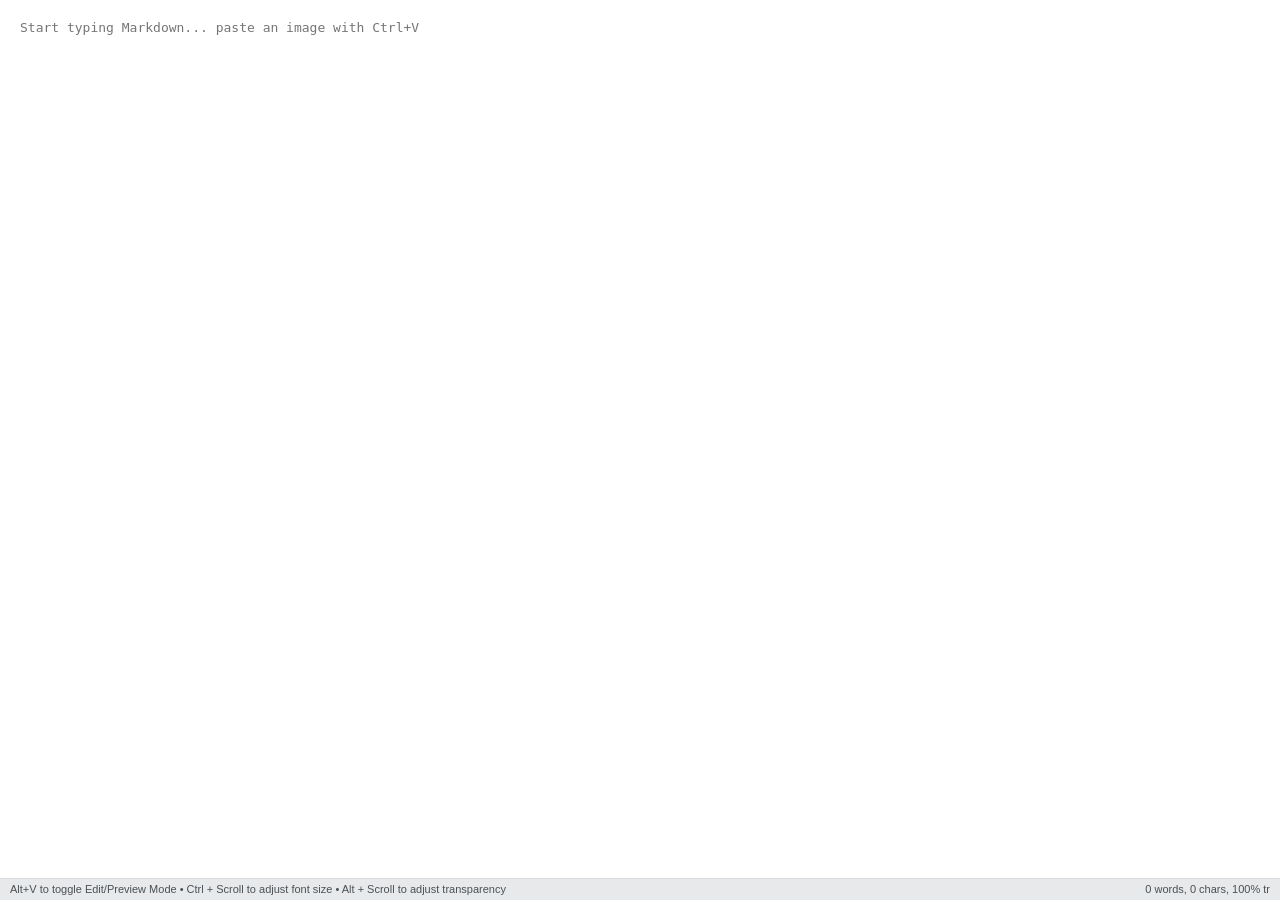
==== plugins/QuickNoteMD/assets/editor.html @ 60557556 "merge TASK-40: br line break preservation and interactive checkboxes" ====
<!DOCTYPE html>
<html lang="en">
<head>
<meta charset="utf-8">
<title>QuickNote MD</title>
<script src="marked.min.js"></script>
<style>
  :root {
    --bg: #f3f3f3; --fg: #1a2023; --pane-bg: #ffffff; --border: #d8dcde;
    --status-bg: #e7e9ea; --status-fg: #4a5157; --code-bg: #eef0f1; --link: #2662d9;
    --notice: #a15c00;
  }
  body.dark {
    --bg: #232a2f; --fg: #f3f3f3; --pane-bg: #1b2126; --border: #384049;
    --status-bg: #1b2126; --status-fg: #a9b1b8; --code-bg: #2a3238; --link: #6fa8ff;
    --notice: #ffb454;
  }
  * { box-sizing: border-box; }
  html, body { height: 100%; margin: 0; }
  body {
    display: flex; flex-direction: column; background: var(--bg); color: var(--fg);
    font: 13px/1.4 -apple-system, "Segoe UI", sans-serif; overflow: hidden;
  }
  #stage { flex: 1; position: relative; min-height: 0; }
  #editor, #preview { position: absolute; inset: 0; }
  #editor {
    resize: none; border: none; outline: none; width: 100%; height: 100%;
    padding: 18px 20px; background: var(--pane-bg); color: var(--fg);
    font: 13px/1.5 Consolas, "Cascadia Code", monospace; white-space: pre-wrap;
  }
  #preview { overflow-y: auto; padding: 18px 24px; background: var(--bg); }
  #preview img {
    display: block;
    max-width: 80%;
    height: auto;
    margin: 14px auto;
    border-radius: 6px;
    box-shadow: 0 2px 8px rgba(0, 0, 0, 0.15);
  }
  #preview pre { background: var(--code-bg); padding: 8px 10px; overflow-x: auto; border-radius: 4px; line-height: 1.2; }
  #preview code { background: var(--code-bg); padding: 1px 4px; border-radius: 3px; }
  #preview pre code { background: none; padding: 0; }
  #preview a { color: var(--link); }
  #preview blockquote { margin: 0 0 0 4px; padding-left: 10px; border-left: 3px solid var(--border); color: var(--status-fg); }
  #preview blockquote.callout {
    margin: 12px 0; padding: 10px 14px; border-left: 4px solid var(--border);
    border-radius: 4px; background: var(--code-bg);
  }
  #preview blockquote.callout-note { border-left-color: #2662d9; background: rgba(38, 98, 217, 0.08); }
  #preview blockquote.callout-tip { border-left-color: #1b873f; background: rgba(27, 135, 63, 0.08); }
  #preview blockquote.callout-important { border-left-color: #8b34c2; background: rgba(139, 52, 194, 0.08); }
  #preview blockquote.callout-warning { border-left-color: #d97706; background: rgba(217, 119, 6, 0.08); }
  #preview blockquote.callout-caution { border-left-color: #dc2626; background: rgba(220, 38, 38, 0.08); }
  #preview blockquote.callout .callout-title { font-weight: 700; margin-bottom: 4px; display: flex; align-items: center; gap: 6px; }

  /* Keyboard shortcut styling */
  #preview kbd {
    display: inline-block; padding: 2px 6px; font: 11px/1.4 Consolas, "Segoe UI", monospace;
    color: var(--fg); background-color: var(--pane-bg); border: 1px solid var(--border);
    border-radius: 4px; box-shadow: 0 1px 0 var(--border), 0 0 0 1px #fff inset; vertical-align: baseline;
  }
  body.dark #preview kbd { box-shadow: 0 1px 0 var(--border), 0 0 0 1px #2a3238 inset; }

  /* Feature & Enhancement Badges */
  #preview .badge {
    display: inline-flex; align-items: center; padding: 2px 8px; font-size: 11px;
    font-weight: 600; border-radius: 12px; margin: 0 3px; vertical-align: baseline;
  }
  #preview .badge-feature { background: rgba(16, 185, 129, 0.15); color: #059669; border: 1px solid rgba(16, 185, 129, 0.3); }
  #preview .badge-enhancement { background: rgba(99, 102, 241, 0.15); color: #4f46e5; border: 1px solid rgba(99, 102, 241, 0.3); }
  #preview .badge-bug { background: rgba(239, 68, 68, 0.15); color: #dc2626; border: 1px solid rgba(239, 68, 68, 0.3); }
  #preview .badge-lookup { background: rgba(14, 165, 233, 0.15); color: #0284c7; border: 1px solid rgba(14, 165, 233, 0.3); }
  body.dark #preview .badge-feature { color: #34d399; }
  body.dark #preview .badge-enhancement { color: #818cf8; }
  body.dark #preview .badge-bug { color: #f87171; }
  body.dark #preview .badge-lookup { color: #38bdf8; }

  #preview table { border-collapse: collapse; }
  #preview th, #preview td { border: 1px solid var(--border); padding: 3px 8px; }
  #preview h1 { font-size: 1.5em; margin: 0.8em 0 0.4em; }
  #preview h2 { font-size: 1.35em; margin: 1.4em 0 0.4em; padding-top: 6px; }
  #preview h3 { font-size: 1.2em; margin: 1.2em 0 0.3em; padding-top: 4px; }
  #preview h4 { font-size: 1.10em; margin: 1.0em 0 0.3em; }
  #preview hr {
    border: none;
    border-top: 1px solid var(--border);
    margin: 24px 0;
    opacity: 0.6;
  }
  #preview ul, #preview ol { padding-left: 24px; margin: 8px 0; }
  #preview ul ul, #preview ol ol, #preview ul ol, #preview ol ul {
    margin: 4px 0;
    padding-left: 20px;
  }
  #preview li { margin: 4px 0; line-height: 1.5; }
  #preview li:has(> input[type="checkbox"]),
  #preview li:has(input[type="checkbox"]),
  #preview li.task-list-item {
    list-style-type: none;
    margin-left: -20px;
    padding-left: 0;
  }
  #preview input[type="checkbox"] {
    margin: 0 6px 0 0;
    vertical-align: middle;
    accent-color: var(--link);
  }
  body.mode-edit #preview { display: none; }
  body.mode-view #editor { display: none; }
  #statusbar {
    flex: 0 0 auto; display: flex; justify-content: space-between; gap: 12px;
    padding: 3px 10px; background: var(--status-bg); color: var(--status-fg);
    font: 11px/1.4 "Segoe UI", sans-serif; border-top: 1px solid var(--border);
    white-space: nowrap;
  }
  #statusbar .hint { overflow: hidden; text-overflow: ellipsis; }
  #statusbar .hint.notice { color: var(--notice); font-weight: 600; }
  #statusbar .counts { flex: 0 0 auto; }
</style>
</head>
<body class="light mode-edit">
  <div id="stage">
    <textarea id="editor" spellcheck="false" wrap="off"
      placeholder="Start typing Markdown... paste an image with Ctrl+V"></textarea>
    <div id="preview" tabindex="-1"></div>
  </div>
  <div id="statusbar">
    <span class="hint" id="hint"></span>
    <span class="counts" id="counts">0 words, 0 chars, 100% tr</span>
  </div>

<script>
(function () {
  marked.use({
    renderer: {
      // Allow intentional line break tags (<br>, <br/>, <br />) while ignoring arbitrary raw HTML injection
      html(token) {
        const raw = typeof token === 'string' ? token : (token && token.raw ? token.raw : '');
        if (/^<br\s*\/?>$/i.test(raw.trim())) {
          return '<br>';
        }
        return '';
      }
    }
  });
  marked.setOptions({ gfm: true, breaks: true });

  const editor = document.getElementById('editor');
  const preview = document.getElementById('preview');
  const counts = document.getElementById('counts');
  const hint = document.getElementById('hint');
  let saveTimer = null, suppressSave = false;
  let mode = 'edit';
  let noticeTimer = null;
  let transparencyPct = 100;

  function processExtensions(src) {
    if (!src) return '';
    // 1. [[Key]] -> <kbd>Key</kbd>
    let out = src.replace(/\[\[([a-zA-Z0-9_+\- /\\.?]+)\]\]/g, '<kbd>$1</kbd>');

    // 2. Badge tags: [🪶FEATURE], [🎁ENHANCEMENT], [🐞BUG], [👁️LOOKUP]
    out = out.replace(/\[(?:🪶|🪶\s*)FEATURE\]/gi, '<span class="badge badge-feature">🪶 FEATURE</span>');
    out = out.replace(/\[(?:🎁|🎁\s*)ENHANCEMENT\]/gi, '<span class="badge badge-enhancement">🎁 ENHANCEMENT</span>');
    out = out.replace(/\[(?:🐞|🐞\s*)BUG\]/gi, '<span class="badge badge-bug">🐞 BUG</span>');
    out = out.replace(/\[(?:👁️|👁\s*)LOOKUP\]/gi, '<span class="badge badge-lookup">👁️ LOOKUP</span>');

    // 3. Admonitions: > [!NOTE], > [!TIP], > [!IMPORTANT], > [!WARNING], > [!CAUTION]
    const icons = {
      note: 'ℹ️',
      tip: '💡',
      important: '📌',
      warning: '⚠️',
      caution: '🛑'
    };
    out = out.replace(/^>\s*\[!(NOTE|TIP|IMPORTANT|WARNING|CAUTION)\]\s*(.*)$/gim, (m, type, rest) => {
      const t = type.toLowerCase();
      const icon = icons[t] || 'ℹ️';
      const label = type.toUpperCase();
      return `> <strong class="callout-header">${icon} ${label}</strong>${rest ? '<br>' + rest : ''}`;
    });

    return out;
  }

  function render() {
    const rawMarkdown = processExtensions(editor.value);
    preview.innerHTML = marked.parse(rawMarkdown);

    // Apply callout container classes to blockquotes containing callout headers
    preview.querySelectorAll('blockquote').forEach((bq) => {
      const header = bq.querySelector('.callout-header');
      if (header) {
        bq.classList.add('callout');
        const text = header.textContent.toLowerCase();
        if (text.includes('note')) bq.classList.add('callout-note');
        else if (text.includes('tip')) bq.classList.add('callout-tip');
        else if (text.includes('important')) bq.classList.add('callout-important');
        else if (text.includes('warning')) bq.classList.add('callout-warning');
        else if (text.includes('caution')) bq.classList.add('callout-caution');
      }
    });

    // Enable interactive checkboxes in preview mode
    const checkboxes = preview.querySelectorAll('input[type="checkbox"]');
    checkboxes.forEach((cb, index) => {
      cb.removeAttribute('disabled');
      cb.dataset.index = index;
    });

    const text = editor.value, trimmed = text.trim();
    const words = trimmed === '' ? 0 : trimmed.replace(/\s+/g, ' ').split(' ').length;
    counts.textContent = words + ' words, ' + text.length + ' chars, ' + transparencyPct + '% tr';
  }

  // Handle interactive checkbox toggling in preview mode
  preview.addEventListener('change', (e) => {
    if (e.target && e.target.type === 'checkbox') {
      const targetIndex = parseInt(e.target.dataset.index, 10);
      let count = 0;
      editor.value = editor.value.replace(/^(\s*[-*]\s+\[)([ xX])(\]\s+)/gm, (match, prefix, state, suffix) => {
        if (count === targetIndex) {
          const nextState = e.target.checked ? 'x' : ' ';
          count++;
          return prefix + nextState + suffix;
        }
        count++;
        return match;
      });
      render();
      scheduleSave();
    }
  });

  function updateHint() {
    hint.classList.remove('notice');
    hint.textContent = 'Alt+V to toggle Edit/Preview Mode \u2022 Ctrl + Scroll to adjust font size \u2022 Alt + Scroll to adjust transparency';
  }

  function flashReadonlyNotice() {
    hint.textContent = 'Read-only in Preview mode \u2014 press Alt+V to toggle Edit mode';
    hint.classList.add('notice');
    clearTimeout(noticeTimer);
    noticeTimer = setTimeout(updateHint, 1500);
  }

  function setMode(next) {
    if (mode === next) return;
    mode = next;
    document.body.classList.toggle('mode-edit', mode === 'edit');
    document.body.classList.toggle('mode-view', mode === 'view');
    if (mode === 'view') {
      render();
      preview.focus();
    } else {
      editor.focus();
    }
    updateHint();
  }

  function toggleMode() {
    setMode(mode === 'edit' ? 'view' : 'edit');
  }

  function scheduleSave() {
    if (suppressSave) return;
    clearTimeout(saveTimer);
    saveTimer = setTimeout(() => {
      if (window.chrome && window.chrome.webview) {
        window.chrome.webview.postMessage(editor.value);
      }
    }, 600);
  }

  function insertAtCursor(text) {
    const start = editor.selectionStart, end = editor.selectionEnd;
    editor.setRangeText(text, start, end, 'end');
    editor.dispatchEvent(new Event('input'));
  }

  function wrapSelection(pre, post) {
    const start = editor.selectionStart, end = editor.selectionEnd;
    const sel = editor.value.slice(start, end);
    editor.setRangeText(pre + sel + post, start, end, sel === '' ? 'end' : 'select');
    if (sel === '') editor.setSelectionRange(start + pre.length, start + pre.length);
    editor.dispatchEvent(new Event('input'));
  }

  editor.addEventListener('input', () => { render(); scheduleSave(); });

  editor.addEventListener('paste', (e) => {
    const items = e.clipboardData && e.clipboardData.items;
    if (!items) return;
    for (const item of items) {
      if (item.type && item.type.startsWith('image/')) {
        e.preventDefault();
        const file = item.getAsFile();
        if (!file) continue;
        const reader = new FileReader();
        reader.onload = () => insertAtCursor('![](' + reader.result + ')');
        reader.readAsDataURL(file);
        return;
      }
    }
    // Non-image paste: allow the browser's default plain-text paste.
  });

  // Edit-mode-only shortcuts. These only ever see events while the editor is
  // focused, which only happens in edit mode (it's hidden/unfocused in view mode).
  editor.addEventListener('keydown', (e) => {
    if (e.key === 'Tab') {
      e.preventDefault();
      insertAtCursor('  ');
      return;
    }
    if (e.key === 'Enter') {
      // Continue an active list marker onto the next line.
      const start = editor.selectionStart;
      const lineStart = editor.value.lastIndexOf('\n', start - 1) + 1;
      const line = editor.value.slice(lineStart, start);
      const m = line.match(/^(\s*(?:[-*]|\d+\.)\s+)/);
      if (m && m[1].trim() !== line.trim()) {
        e.preventDefault();
        insertAtCursor('\n' + m[1]);
      }
      return;
    }
    if (e.ctrlKey && !e.altKey && e.key.toLowerCase() === 'b') {
      e.preventDefault(); wrapSelection('**', '**'); return;
    }
    if (e.ctrlKey && !e.altKey && e.key.toLowerCase() === 'i') {
      e.preventDefault(); wrapSelection('*', '*'); return;
    }
    if (e.ctrlKey && e.shiftKey && e.key.toLowerCase() === 'c') {
      e.preventDefault(); wrapSelection('`', '`'); return;
    }
  });

  // Global: Escape toggles Edit/View. In View mode, any key that would try to
  // modify content is blocked and reported via the status bar instead of
  // silently doing nothing (there's no split pane anymore, so this is the
  // only signal the user gets that they're in a read-only mode).
  const VIEW_SCROLL_KEYS = new Set([
    'ArrowUp', 'ArrowDown', 'ArrowLeft', 'ArrowRight', 'PageUp', 'PageDown', 'Home', 'End'
  ]);
  document.addEventListener('keydown', (e) => {
    if (e.altKey && !e.ctrlKey && e.key.toLowerCase() === 'v') {
      e.preventDefault();
      toggleMode();
      return;
    }
    if (e.key === 'Escape') {
      e.preventDefault();
      if (window.chrome && window.chrome.webview) {
        window.chrome.webview.postMessage('__QNMD_HIDE__');
      }
      return;
    }
    if (mode !== 'view') return;
    if (VIEW_SCROLL_KEYS.has(e.key)) return;
    if (e.ctrlKey && e.key.toLowerCase() === 'c') return; // allow copy
    e.preventDefault();
    flashReadonlyNotice();
  });

  // Bridge exposed for the AHK host to call via ExecuteScriptAsync.
  window.QN = {
    loadNote(text) {
      suppressSave = true;
      editor.value = text;
      render();
      suppressSave = false;
    },
    setTheme(dark) {
      document.body.classList.toggle('dark', !!dark);
      document.body.classList.toggle('light', !dark);
    },
    setTransparency(pct) {
      transparencyPct = pct;
      render();
    },
    focus() {
      if (mode === 'edit') {
        editor.focus();
        const len = editor.value.length;
        editor.setSelectionRange(len, len);
      } else {
        preview.focus();
      }
    }
  };

  render();
  updateHint();
})();
</script>
</body>
</html>
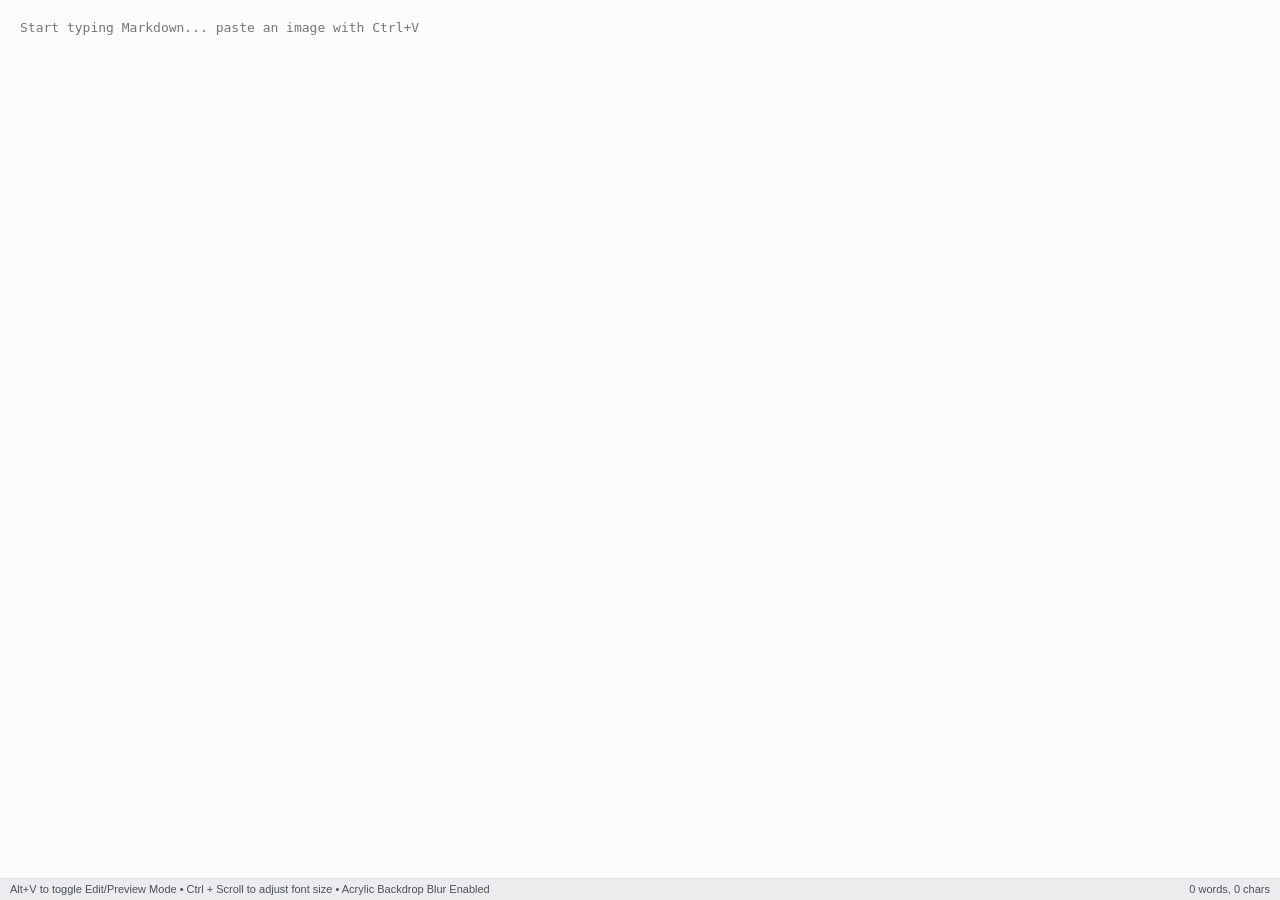
==== commit 907d4b19: "feat(QuickNoteMD): enable Acrylic backdrop blur and eliminate content transparency (TASK-47)" ====
--- a/plugins/QuickNoteMD/assets/editor.html
+++ b/plugins/QuickNoteMD/assets/editor.html
@@ -6,13 +6,13 @@
 <script src="marked.min.js"></script>
 <style>
   :root {
-    --bg: #f3f3f3; --fg: #1a2023; --pane-bg: #ffffff; --border: #d8dcde;
-    --status-bg: #e7e9ea; --status-fg: #4a5157; --code-bg: #eef0f1; --link: #2662d9;
+    --bg: rgba(243, 243, 243, 0.72); --fg: #1a2023; --pane-bg: rgba(255, 255, 255, 0.68); --border: rgba(216, 220, 222, 0.65);
+    --status-bg: rgba(231, 233, 234, 0.75); --status-fg: #4a5157; --code-bg: rgba(238, 240, 241, 0.85); --link: #2662d9;
     --notice: #a15c00;
   }
   body.dark {
-    --bg: #232a2f; --fg: #f3f3f3; --pane-bg: #1b2126; --border: #384049;
-    --status-bg: #1b2126; --status-fg: #a9b1b8; --code-bg: #2a3238; --link: #6fa8ff;
+    --bg: rgba(35, 42, 47, 0.75); --fg: #f3f3f3; --pane-bg: rgba(27, 33, 38, 0.70); --border: rgba(56, 64, 73, 0.65);
+    --status-bg: rgba(27, 33, 38, 0.80); --status-fg: #a9b1b8; --code-bg: rgba(42, 50, 56, 0.85); --link: #6fa8ff;
     --notice: #ffb454;
   }
   * { box-sizing: border-box; }
@@ -43,15 +43,86 @@
   #preview a { color: var(--link); }
   #preview blockquote { margin: 0 0 0 4px; padding-left: 10px; border-left: 3px solid var(--border); color: var(--status-fg); }
   #preview blockquote.callout {
-    margin: 12px 0; padding: 10px 14px; border-left: 4px solid var(--border);
-    border-radius: 4px; background: var(--code-bg);
-  }
-  #preview blockquote.callout-note { border-left-color: #2662d9; background: rgba(38, 98, 217, 0.08); }
-  #preview blockquote.callout-tip { border-left-color: #1b873f; background: rgba(27, 135, 63, 0.08); }
-  #preview blockquote.callout-important { border-left-color: #8b34c2; background: rgba(139, 52, 194, 0.08); }
-  #preview blockquote.callout-warning { border-left-color: #d97706; background: rgba(217, 119, 6, 0.08); }
-  #preview blockquote.callout-caution { border-left-color: #dc2626; background: rgba(220, 38, 38, 0.08); }
-  #preview blockquote.callout .callout-title { font-weight: 700; margin-bottom: 4px; display: flex; align-items: center; gap: 6px; }
+    margin: 14px 0;
+    padding: 12px 16px;
+    border: 1px solid var(--border);
+    border-radius: 6px;
+    box-sizing: border-box;
+    width: 100%;
+    color: var(--fg);
+  }
+  #preview blockquote.callout .callout-header {
+    display: flex;
+    align-items: center;
+    gap: 8px;
+    font-weight: 700;
+    font-size: 0.95em;
+    margin-bottom: 6px;
+    letter-spacing: 0.03em;
+  }
+  #preview blockquote.callout p { margin: 0.4em 0; }
+  #preview blockquote.callout p:first-of-type { margin-top: 0; }
+  #preview blockquote.callout p:last-of-type { margin-bottom: 0; }
+
+  /* Note (Blue) */
+  #preview blockquote.callout-note {
+    border: 1px solid #2563eb;
+    background-color: rgba(37, 99, 235, 0.10);
+  }
+  #preview blockquote.callout-note .callout-header { color: #1d4ed8; }
+  body.dark #preview blockquote.callout-note {
+    border-color: #3b82f6;
+    background-color: rgba(37, 99, 235, 0.22);
+  }
+  body.dark #preview blockquote.callout-note .callout-header { color: #60a5fa; }
+
+  /* Tip (Green) */
+  #preview blockquote.callout-tip {
+    border: 1px solid #16a34a;
+    background-color: rgba(22, 163, 74, 0.10);
+  }
+  #preview blockquote.callout-tip .callout-header { color: #15803d; }
+  body.dark #preview blockquote.callout-tip {
+    border-color: #22c55e;
+    background-color: rgba(22, 163, 74, 0.22);
+  }
+  body.dark #preview blockquote.callout-tip .callout-header { color: #4ade80; }
+
+  /* Important (Purple) */
+  #preview blockquote.callout-important {
+    border: 1px solid #9333ea;
+    background-color: rgba(147, 51, 234, 0.10);
+  }
+  #preview blockquote.callout-important .callout-header { color: #7e22ce; }
+  body.dark #preview blockquote.callout-important {
+    border-color: #a855f7;
+    background-color: rgba(147, 51, 234, 0.22);
+  }
+  body.dark #preview blockquote.callout-important .callout-header { color: #c084fc; }
+
+  /* Warning (Orange) */
+  #preview blockquote.callout-warning {
+    border: 1px solid #ea580c;
+    background-color: rgba(234, 88, 12, 0.10);
+  }
+  #preview blockquote.callout-warning .callout-header { color: #c2410c; }
+  body.dark #preview blockquote.callout-warning {
+    border-color: #f97316;
+    background-color: rgba(234, 88, 12, 0.22);
+  }
+  body.dark #preview blockquote.callout-warning .callout-header { color: #fb923c; }
+
+  /* Caution (Red) */
+  #preview blockquote.callout-caution {
+    border: 1px solid #dc2626;
+    background-color: rgba(220, 38, 38, 0.10);
+  }
+  #preview blockquote.callout-caution .callout-header { color: #b91c1c; }
+  body.dark #preview blockquote.callout-caution {
+    border-color: #ef4444;
+    background-color: rgba(220, 38, 38, 0.22);
+  }
+  body.dark #preview blockquote.callout-caution .callout-header { color: #f87171; }
 
   /* Keyboard shortcut styling */
   #preview kbd {
@@ -61,18 +132,30 @@
   }
   body.dark #preview kbd { box-shadow: 0 1px 0 var(--border), 0 0 0 1px #2a3238 inset; }
 
-  /* Feature & Enhancement Badges */
+  /* Status & Category Badges */
   #preview .badge {
     display: inline-flex; align-items: center; padding: 2px 8px; font-size: 11px;
     font-weight: 600; border-radius: 12px; margin: 0 3px; vertical-align: baseline;
-  }
-  #preview .badge-feature { background: rgba(16, 185, 129, 0.15); color: #059669; border: 1px solid rgba(16, 185, 129, 0.3); }
-  #preview .badge-enhancement { background: rgba(99, 102, 241, 0.15); color: #4f46e5; border: 1px solid rgba(99, 102, 241, 0.3); }
-  #preview .badge-bug { background: rgba(239, 68, 68, 0.15); color: #dc2626; border: 1px solid rgba(239, 68, 68, 0.3); }
-  #preview .badge-lookup { background: rgba(14, 165, 233, 0.15); color: #0284c7; border: 1px solid rgba(14, 165, 233, 0.3); }
+    letter-spacing: 0.04em; text-transform: uppercase;
+  }
+  #preview .badge-feature { background: rgba(16, 185, 129, 0.15); color: #059669; border: 1px solid rgba(16, 185, 129, 0.35); }
+  #preview .badge-enhancement { background: rgba(99, 102, 241, 0.15); color: #4f46e5; border: 1px solid rgba(99, 102, 241, 0.35); }
+  #preview .badge-task { background: rgba(100, 116, 139, 0.15); color: #475569; border: 1px solid rgba(100, 116, 139, 0.35); }
+  #preview .badge-bug { background: rgba(239, 68, 68, 0.15); color: #dc2626; border: 1px solid rgba(239, 68, 68, 0.35); }
+  #preview .badge-fix { background: rgba(234, 179, 8, 0.15); color: #a16207; border: 1px solid rgba(234, 179, 8, 0.4); }
+  #preview .badge-p1 { background: rgba(220, 38, 38, 0.18); color: #b91c1c; border: 1px solid rgba(220, 38, 38, 0.45); font-weight: 700; }
+  #preview .badge-p2 { background: rgba(234, 88, 12, 0.18); color: #c2410c; border: 1px solid rgba(234, 88, 12, 0.4); }
+  #preview .badge-p3 { background: rgba(59, 130, 246, 0.15); color: #1d4ed8; border: 1px solid rgba(59, 130, 246, 0.35); }
+  #preview .badge-lookup { background: rgba(14, 165, 233, 0.15); color: #0284c7; border: 1px solid rgba(14, 165, 233, 0.35); }
+
   body.dark #preview .badge-feature { color: #34d399; }
   body.dark #preview .badge-enhancement { color: #818cf8; }
+  body.dark #preview .badge-task { color: #94a3b8; }
   body.dark #preview .badge-bug { color: #f87171; }
+  body.dark #preview .badge-fix { color: #facc15; background: rgba(234, 179, 8, 0.25); border-color: rgba(250, 204, 21, 0.5); }
+  body.dark #preview .badge-p1 { color: #f87171; background: rgba(220, 38, 38, 0.25); border-color: rgba(248, 113, 113, 0.5); }
+  body.dark #preview .badge-p2 { color: #fb923c; background: rgba(234, 88, 12, 0.25); border-color: rgba(251, 146, 60, 0.5); }
+  body.dark #preview .badge-p3 { color: #60a5fa; background: rgba(59, 130, 246, 0.25); border-color: rgba(96, 165, 250, 0.5); }
   body.dark #preview .badge-lookup { color: #38bdf8; }
 
   #preview table { border-collapse: collapse; }
@@ -97,7 +180,7 @@
   #preview li:has(input[type="checkbox"]),
   #preview li.task-list-item {
     list-style-type: none;
-    margin-left: -20px;
+    margin-left: 0;
     padding-left: 0;
   }
   #preview input[type="checkbox"] {
@@ -126,18 +209,22 @@
   </div>
   <div id="statusbar">
     <span class="hint" id="hint"></span>
-    <span class="counts" id="counts">0 words, 0 chars, 100% tr</span>
+    <span class="counts" id="counts">0 words, 0 chars</span>
   </div>
 
 <script>
 (function () {
   marked.use({
     renderer: {
-      // Allow intentional line break tags (<br>, <br/>, <br />) while ignoring arbitrary raw HTML injection
+      // Allow intentional line break tags and allowed inline tags (kbd, badge span, callout strong)
       html(token) {
         const raw = typeof token === 'string' ? token : (token && token.raw ? token.raw : '');
-        if (/^<br\s*\/?>$/i.test(raw.trim())) {
+        const trimmed = raw.trim();
+        if (/^<br\s*\/?>$/i.test(trimmed)) {
           return '<br>';
+        }
+        if (/^<\/?(?:kbd|span|strong)(?:\s[^>]*)?>$/i.test(trimmed)) {
+          return raw;
         }
         return '';
       }
@@ -156,14 +243,26 @@
 
   function processExtensions(src) {
     if (!src) return '';
-    // 1. [[Key]] -> <kbd>Key</kbd>
-    let out = src.replace(/\[\[([a-zA-Z0-9_+\- /\\.?]+)\]\]/g, '<kbd>$1</kbd>');
-
-    // 2. Badge tags: [🪶FEATURE], [🎁ENHANCEMENT], [🐞BUG], [👁️LOOKUP]
-    out = out.replace(/\[(?:🪶|🪶\s*)FEATURE\]/gi, '<span class="badge badge-feature">🪶 FEATURE</span>');
-    out = out.replace(/\[(?:🎁|🎁\s*)ENHANCEMENT\]/gi, '<span class="badge badge-enhancement">🎁 ENHANCEMENT</span>');
-    out = out.replace(/\[(?:🐞|🐞\s*)BUG\]/gi, '<span class="badge badge-bug">🐞 BUG</span>');
-    out = out.replace(/\[(?:👁️|👁\s*)LOOKUP\]/gi, '<span class="badge badge-lookup">👁️ LOOKUP</span>');
+    // 1. Badge tags: [[FEATURE]], [[ENHANCEMENT]], [[TASK]], [[BUG]], [[FIX]], [[P1]], [[P2]], [[P3]], [[LOOKUP]]
+    //    Also supports single-bracket versions [FEATURE], [P1], etc.
+    function renderBadge(name) {
+      const upper = name.toUpperCase();
+      const lower = name.toLowerCase();
+      let label = upper;
+      if (upper === 'P1') label = '🔥 ' + upper;
+      else if (upper === 'P2') label = '🔥🔥 ' + upper;
+      else if (upper === 'P3') label = '🔥🔥🔥 ' + upper;
+      return '<span class="badge badge-' + lower + '">' + label + '</span>';
+    }
+    let out = src.replace(/\[\[(FEATURE|ENHANCEMENT|TASK|BUG|FIX|P1|P2|P3|LOOKUP)\]\]/gi, (m, p1) => renderBadge(p1));
+    out = out.replace(/\[(?:🪶\s*|)(FEATURE)\]/gi, () => renderBadge('FEATURE'));
+    out = out.replace(/\[(?:🎁\s*|)(ENHANCEMENT)\]/gi, () => renderBadge('ENHANCEMENT'));
+    out = out.replace(/\[(?:🐞\s*|)(BUG)\]/gi, () => renderBadge('BUG'));
+    out = out.replace(/\[(TASK|FIX|P1|P2|P3)\]/gi, (m, p1) => renderBadge(p1));
+    out = out.replace(/\[(?:👁️\s*|👁\s*|)(LOOKUP)\]/gi, () => renderBadge('LOOKUP'));
+
+    // 2. [[Key]] -> <kbd>Key</kbd>
+    out = out.replace(/\[\[([a-zA-Z0-9_+\- /\\.?]+)\]\]/g, (m, p1) => '<kbd>' + p1 + '</kbd>');
 
     // 3. Admonitions: > [!NOTE], > [!TIP], > [!IMPORTANT], > [!WARNING], > [!CAUTION]
     const icons = {
@@ -210,7 +309,7 @@
 
     const text = editor.value, trimmed = text.trim();
     const words = trimmed === '' ? 0 : trimmed.replace(/\s+/g, ' ').split(' ').length;
-    counts.textContent = words + ' words, ' + text.length + ' chars, ' + transparencyPct + '% tr';
+    counts.textContent = words + ' words, ' + text.length + ' chars';
   }
 
   // Handle interactive checkbox toggling in preview mode
@@ -234,7 +333,7 @@
 
   function updateHint() {
     hint.classList.remove('notice');
-    hint.textContent = 'Alt+V to toggle Edit/Preview Mode \u2022 Ctrl + Scroll to adjust font size \u2022 Alt + Scroll to adjust transparency';
+    hint.textContent = 'Alt+V to toggle Edit/Preview Mode \u2022 Ctrl + Scroll to adjust font size \u2022 Acrylic Backdrop Blur Enabled';
   }
 
   function flashReadonlyNotice() {
@@ -254,6 +353,8 @@
       preview.focus();
     } else {
       editor.focus();
+      const len = editor.value.length;
+      editor.setSelectionRange(len, len);
     }
     updateHint();
   }
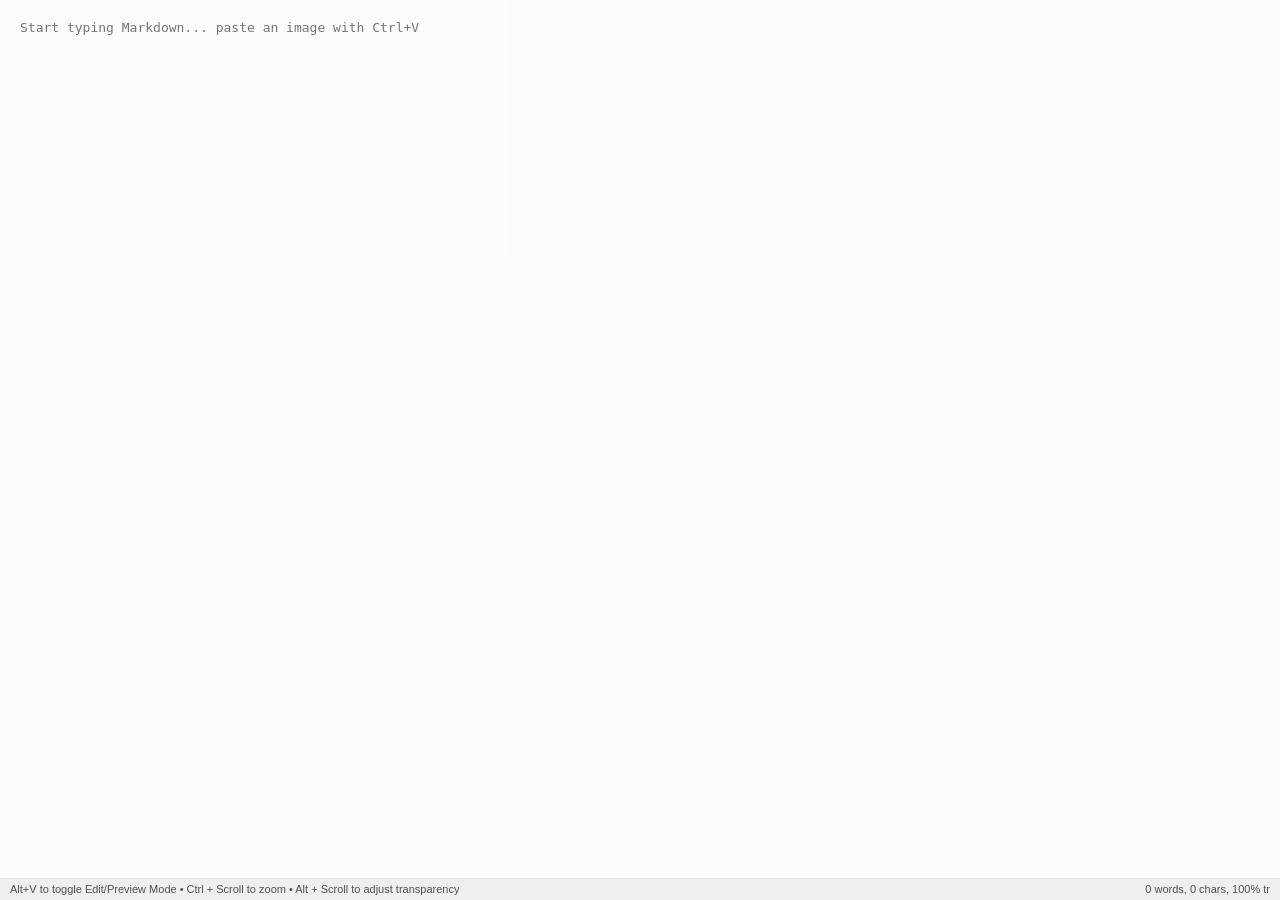
==== commit 5bf37129: "fix(QuickNoteMD): extend DWM frame and restore opacity adjustments (TASK-47)" ====
--- a/plugins/QuickNoteMD/assets/editor.html
+++ b/plugins/QuickNoteMD/assets/editor.html
@@ -6,13 +6,13 @@
 <script src="marked.min.js"></script>
 <style>
   :root {
-    --bg: rgba(243, 243, 243, 0.72); --fg: #1a2023; --pane-bg: rgba(255, 255, 255, 0.68); --border: rgba(216, 220, 222, 0.65);
-    --status-bg: rgba(231, 233, 234, 0.75); --status-fg: #4a5157; --code-bg: rgba(238, 240, 241, 0.85); --link: #2662d9;
+    --bg: rgba(243, 243, 243, 0.50); --fg: #1a2023; --pane-bg: rgba(255, 255, 255, 0.45); --border: rgba(216, 220, 222, 0.50);
+    --status-bg: rgba(231, 233, 234, 0.55); --status-fg: #4a5157; --code-bg: rgba(238, 240, 241, 0.70); --link: #2662d9;
     --notice: #a15c00;
   }
   body.dark {
-    --bg: rgba(35, 42, 47, 0.75); --fg: #f3f3f3; --pane-bg: rgba(27, 33, 38, 0.70); --border: rgba(56, 64, 73, 0.65);
-    --status-bg: rgba(27, 33, 38, 0.80); --status-fg: #a9b1b8; --code-bg: rgba(42, 50, 56, 0.85); --link: #6fa8ff;
+    --bg: rgba(35, 42, 47, 0.55); --fg: #f3f3f3; --pane-bg: rgba(27, 33, 38, 0.50); --border: rgba(56, 64, 73, 0.50);
+    --status-bg: rgba(27, 33, 38, 0.60); --status-fg: #a9b1b8; --code-bg: rgba(42, 50, 56, 0.70); --link: #6fa8ff;
     --notice: #ffb454;
   }
   * { box-sizing: border-box; }
@@ -309,7 +309,7 @@
 
     const text = editor.value, trimmed = text.trim();
     const words = trimmed === '' ? 0 : trimmed.replace(/\s+/g, ' ').split(' ').length;
-    counts.textContent = words + ' words, ' + text.length + ' chars';
+    counts.textContent = words + ' words, ' + text.length + ' chars, ' + transparencyPct + '% tr';
   }
 
   // Handle interactive checkbox toggling in preview mode
@@ -333,7 +333,7 @@
 
   function updateHint() {
     hint.classList.remove('notice');
-    hint.textContent = 'Alt+V to toggle Edit/Preview Mode \u2022 Ctrl + Scroll to adjust font size \u2022 Acrylic Backdrop Blur Enabled';
+    hint.textContent = 'Alt+V to toggle Edit/Preview Mode \u2022 Ctrl + Scroll to zoom \u2022 Alt + Scroll to adjust transparency';
   }
 
   function flashReadonlyNotice() {
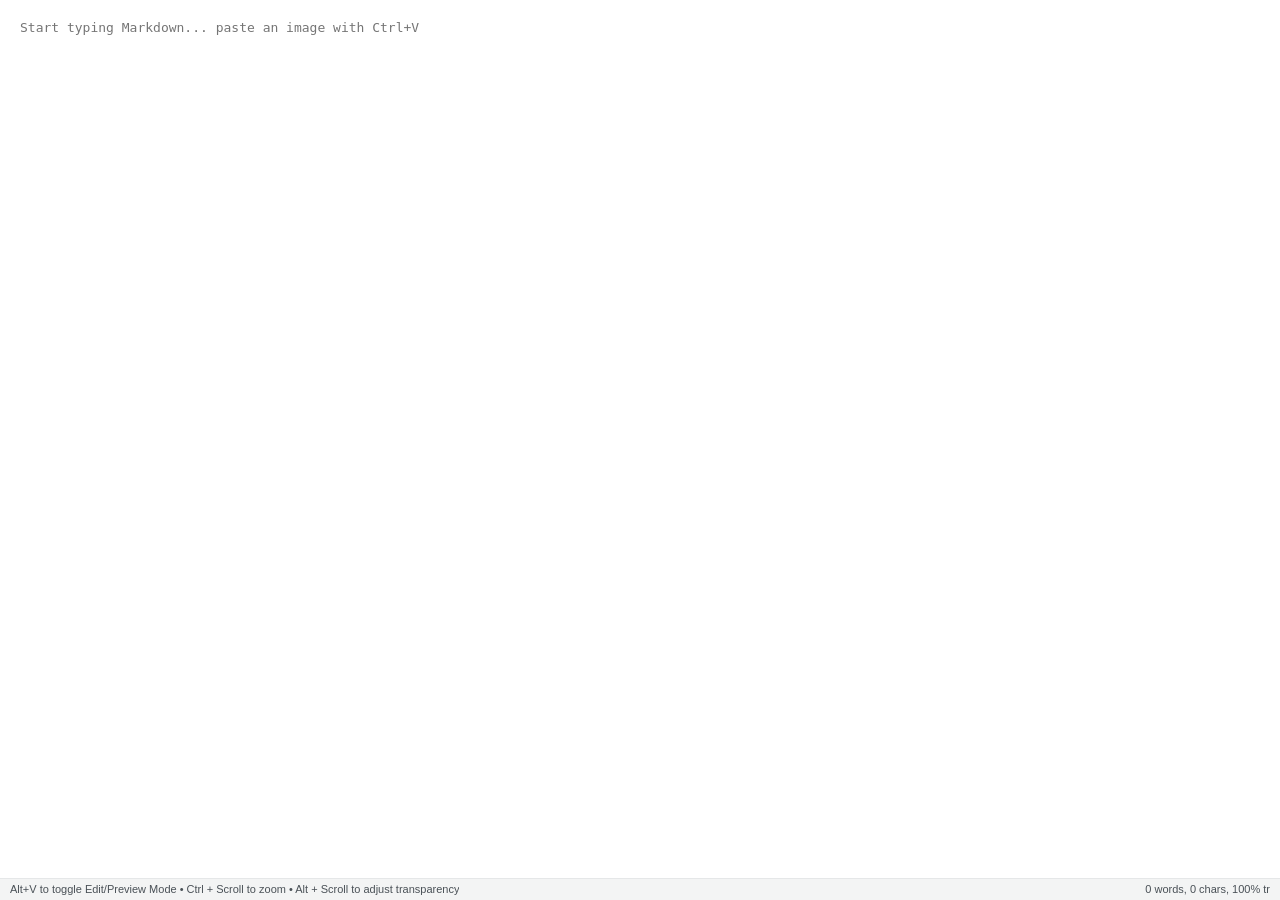
==== commit 614c454f: "feat(QuickNoteMD): apply Acrylic blur via SetWindowCompositionAttribute (TASK-47)" ====
--- a/plugins/QuickNoteMD/assets/editor.html
+++ b/plugins/QuickNoteMD/assets/editor.html
@@ -6,17 +6,17 @@
 <script src="marked.min.js"></script>
 <style>
   :root {
-    --bg: rgba(243, 243, 243, 0.50); --fg: #1a2023; --pane-bg: rgba(255, 255, 255, 0.45); --border: rgba(216, 220, 222, 0.50);
-    --status-bg: rgba(231, 233, 234, 0.55); --status-fg: #4a5157; --code-bg: rgba(238, 240, 241, 0.70); --link: #2662d9;
+    --bg: transparent; --fg: #1a2023; --pane-bg: transparent; --border: rgba(216, 220, 222, 0.50);
+    --status-bg: rgba(231, 233, 234, 0.50); --status-fg: #4a5157; --code-bg: rgba(238, 240, 241, 0.70); --link: #2662d9;
     --notice: #a15c00;
   }
   body.dark {
-    --bg: rgba(35, 42, 47, 0.55); --fg: #f3f3f3; --pane-bg: rgba(27, 33, 38, 0.50); --border: rgba(56, 64, 73, 0.50);
-    --status-bg: rgba(27, 33, 38, 0.60); --status-fg: #a9b1b8; --code-bg: rgba(42, 50, 56, 0.70); --link: #6fa8ff;
+    --bg: transparent; --fg: #f3f3f3; --pane-bg: transparent; --border: rgba(56, 64, 73, 0.50);
+    --status-bg: rgba(30, 30, 30, 0.50); --status-fg: #a9b1b8; --code-bg: rgba(45, 45, 45, 0.70); --link: #6fa8ff;
     --notice: #ffb454;
   }
   * { box-sizing: border-box; }
-  html, body { height: 100%; margin: 0; }
+  html, body { height: 100%; margin: 0; background: transparent; }
   body {
     display: flex; flex-direction: column; background: var(--bg); color: var(--fg);
     font: 13px/1.4 -apple-system, "Segoe UI", sans-serif; overflow: hidden;
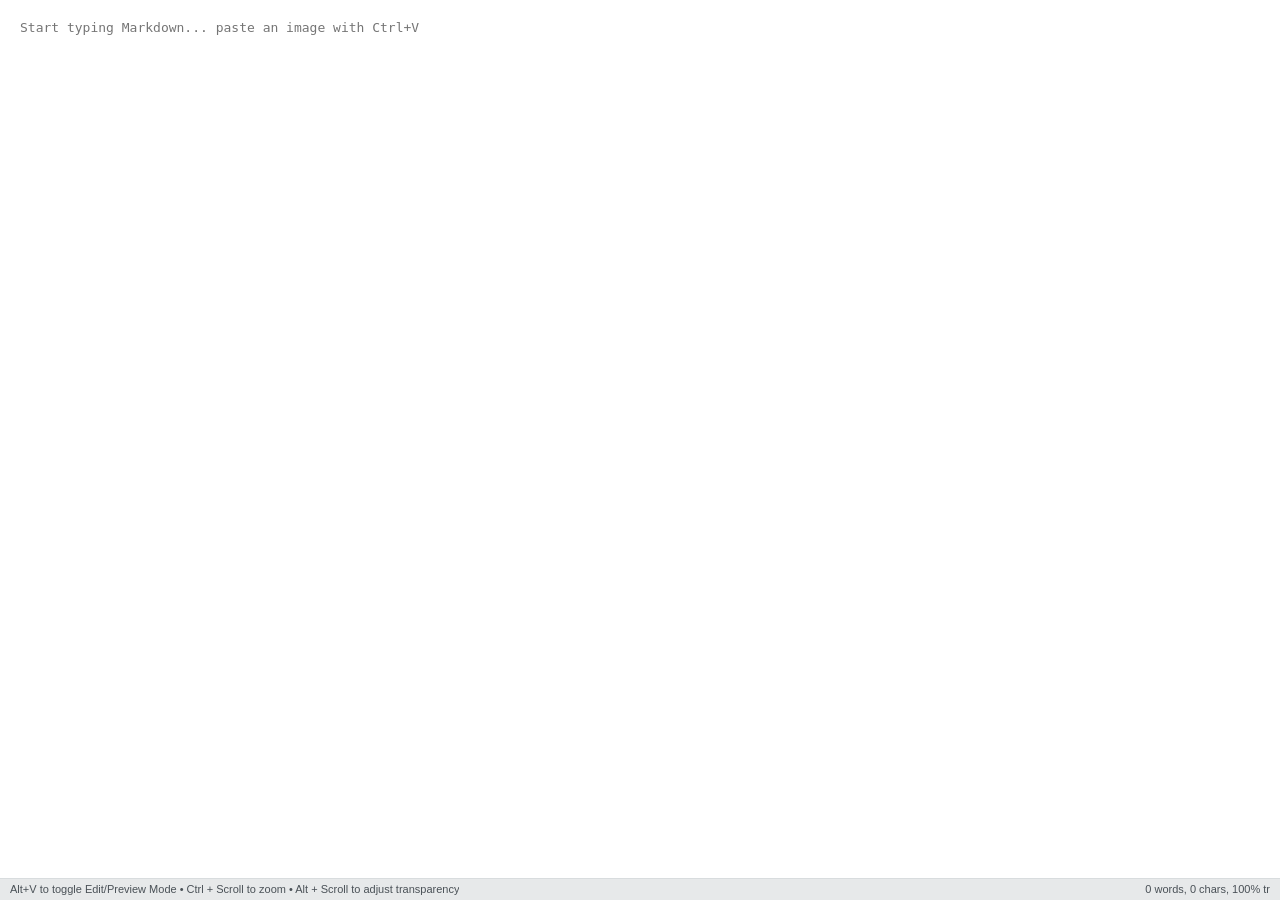
==== commit d0543f8f: "fix(QuickNoteMD): restore solid #252525 background and native opacity controls (TASK-47)" ====
--- a/plugins/QuickNoteMD/assets/editor.html
+++ b/plugins/QuickNoteMD/assets/editor.html
@@ -6,17 +6,17 @@
 <script src="marked.min.js"></script>
 <style>
   :root {
-    --bg: transparent; --fg: #1a2023; --pane-bg: transparent; --border: rgba(216, 220, 222, 0.50);
-    --status-bg: rgba(231, 233, 234, 0.50); --status-fg: #4a5157; --code-bg: rgba(238, 240, 241, 0.70); --link: #2662d9;
+    --bg: #f3f3f3; --fg: #1a2023; --pane-bg: #ffffff; --border: #d8dcde;
+    --status-bg: #e7e9ea; --status-fg: #4a5157; --code-bg: #eef0f1; --link: #2662d9;
     --notice: #a15c00;
   }
   body.dark {
-    --bg: transparent; --fg: #f3f3f3; --pane-bg: transparent; --border: rgba(56, 64, 73, 0.50);
-    --status-bg: rgba(30, 30, 30, 0.50); --status-fg: #a9b1b8; --code-bg: rgba(45, 45, 45, 0.70); --link: #6fa8ff;
+    --bg: #252525; --fg: #f3f3f3; --pane-bg: #252525; --border: #384049;
+    --status-bg: #1c1c1c; --status-fg: #a9b1b8; --code-bg: #2e2e2e; --link: #6fa8ff;
     --notice: #ffb454;
   }
   * { box-sizing: border-box; }
-  html, body { height: 100%; margin: 0; background: transparent; }
+  html, body { height: 100%; margin: 0; }
   body {
     display: flex; flex-direction: column; background: var(--bg); color: var(--fg);
     font: 13px/1.4 -apple-system, "Segoe UI", sans-serif; overflow: hidden;
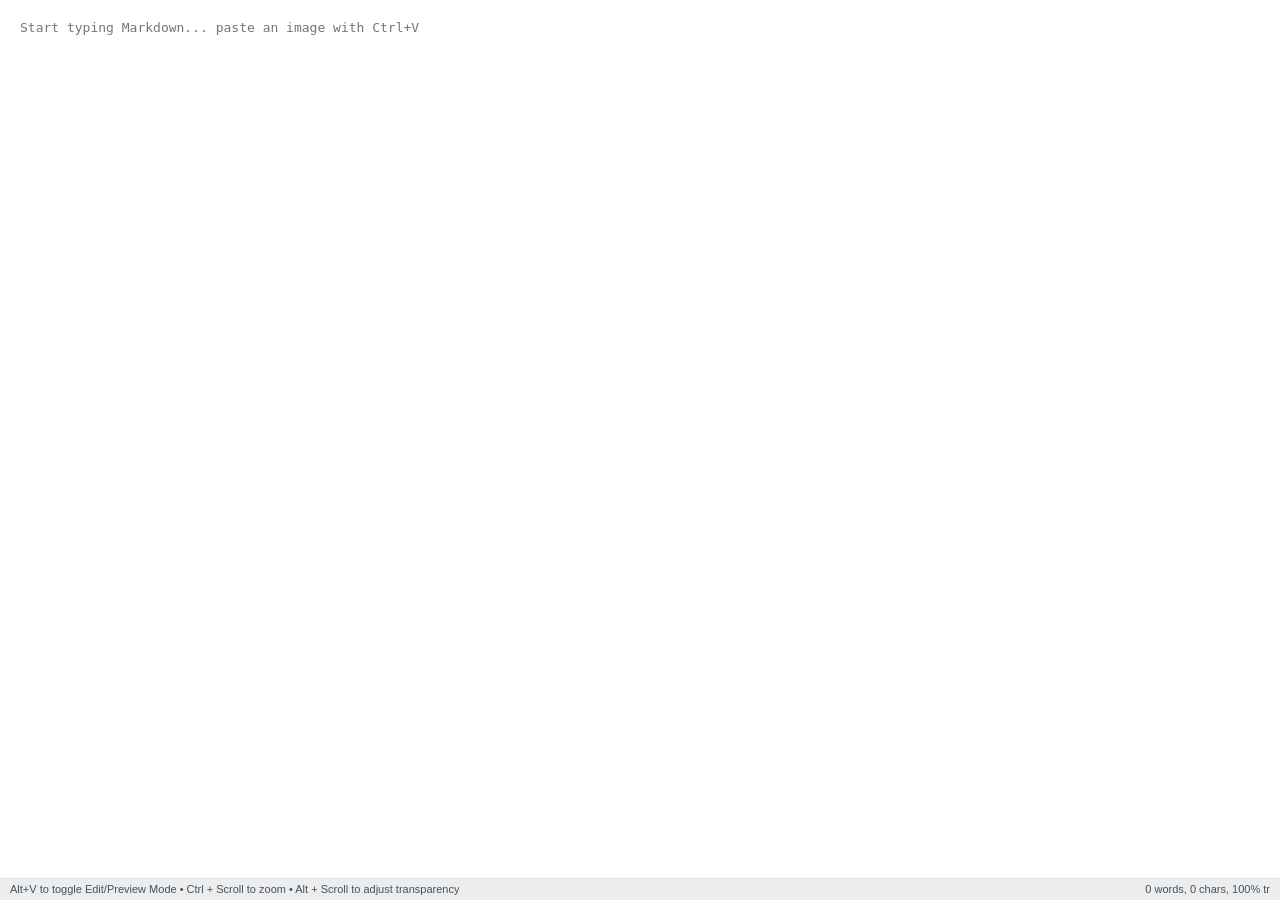
==== commit 4860b75e: "feat(QuickNoteMD): apply Windows 11 Mica backdrop with #252525 styling (TASK-47)" ====
--- a/plugins/QuickNoteMD/assets/editor.html
+++ b/plugins/QuickNoteMD/assets/editor.html
@@ -6,17 +6,17 @@
 <script src="marked.min.js"></script>
 <style>
   :root {
-    --bg: #f3f3f3; --fg: #1a2023; --pane-bg: #ffffff; --border: #d8dcde;
-    --status-bg: #e7e9ea; --status-fg: #4a5157; --code-bg: #eef0f1; --link: #2662d9;
+    --bg: rgba(243, 243, 243, 0.75); --fg: #1a2023; --pane-bg: rgba(255, 255, 255, 0.70); --border: rgba(216, 220, 222, 0.60);
+    --status-bg: rgba(231, 233, 234, 0.80); --status-fg: #4a5157; --code-bg: rgba(238, 240, 241, 0.85); --link: #2662d9;
     --notice: #a15c00;
   }
   body.dark {
-    --bg: #252525; --fg: #f3f3f3; --pane-bg: #252525; --border: #384049;
-    --status-bg: #1c1c1c; --status-fg: #a9b1b8; --code-bg: #2e2e2e; --link: #6fa8ff;
+    --bg: rgba(37, 37, 37, 0.75); --fg: #f3f3f3; --pane-bg: rgba(37, 37, 37, 0.70); --border: rgba(56, 64, 73, 0.60);
+    --status-bg: rgba(28, 28, 28, 0.85); --status-fg: #a9b1b8; --code-bg: rgba(46, 46, 46, 0.85); --link: #6fa8ff;
     --notice: #ffb454;
   }
   * { box-sizing: border-box; }
-  html, body { height: 100%; margin: 0; }
+  html, body { height: 100%; margin: 0; background-color: transparent !important; }
   body {
     display: flex; flex-direction: column; background: var(--bg); color: var(--fg);
     font: 13px/1.4 -apple-system, "Segoe UI", sans-serif; overflow: hidden;
